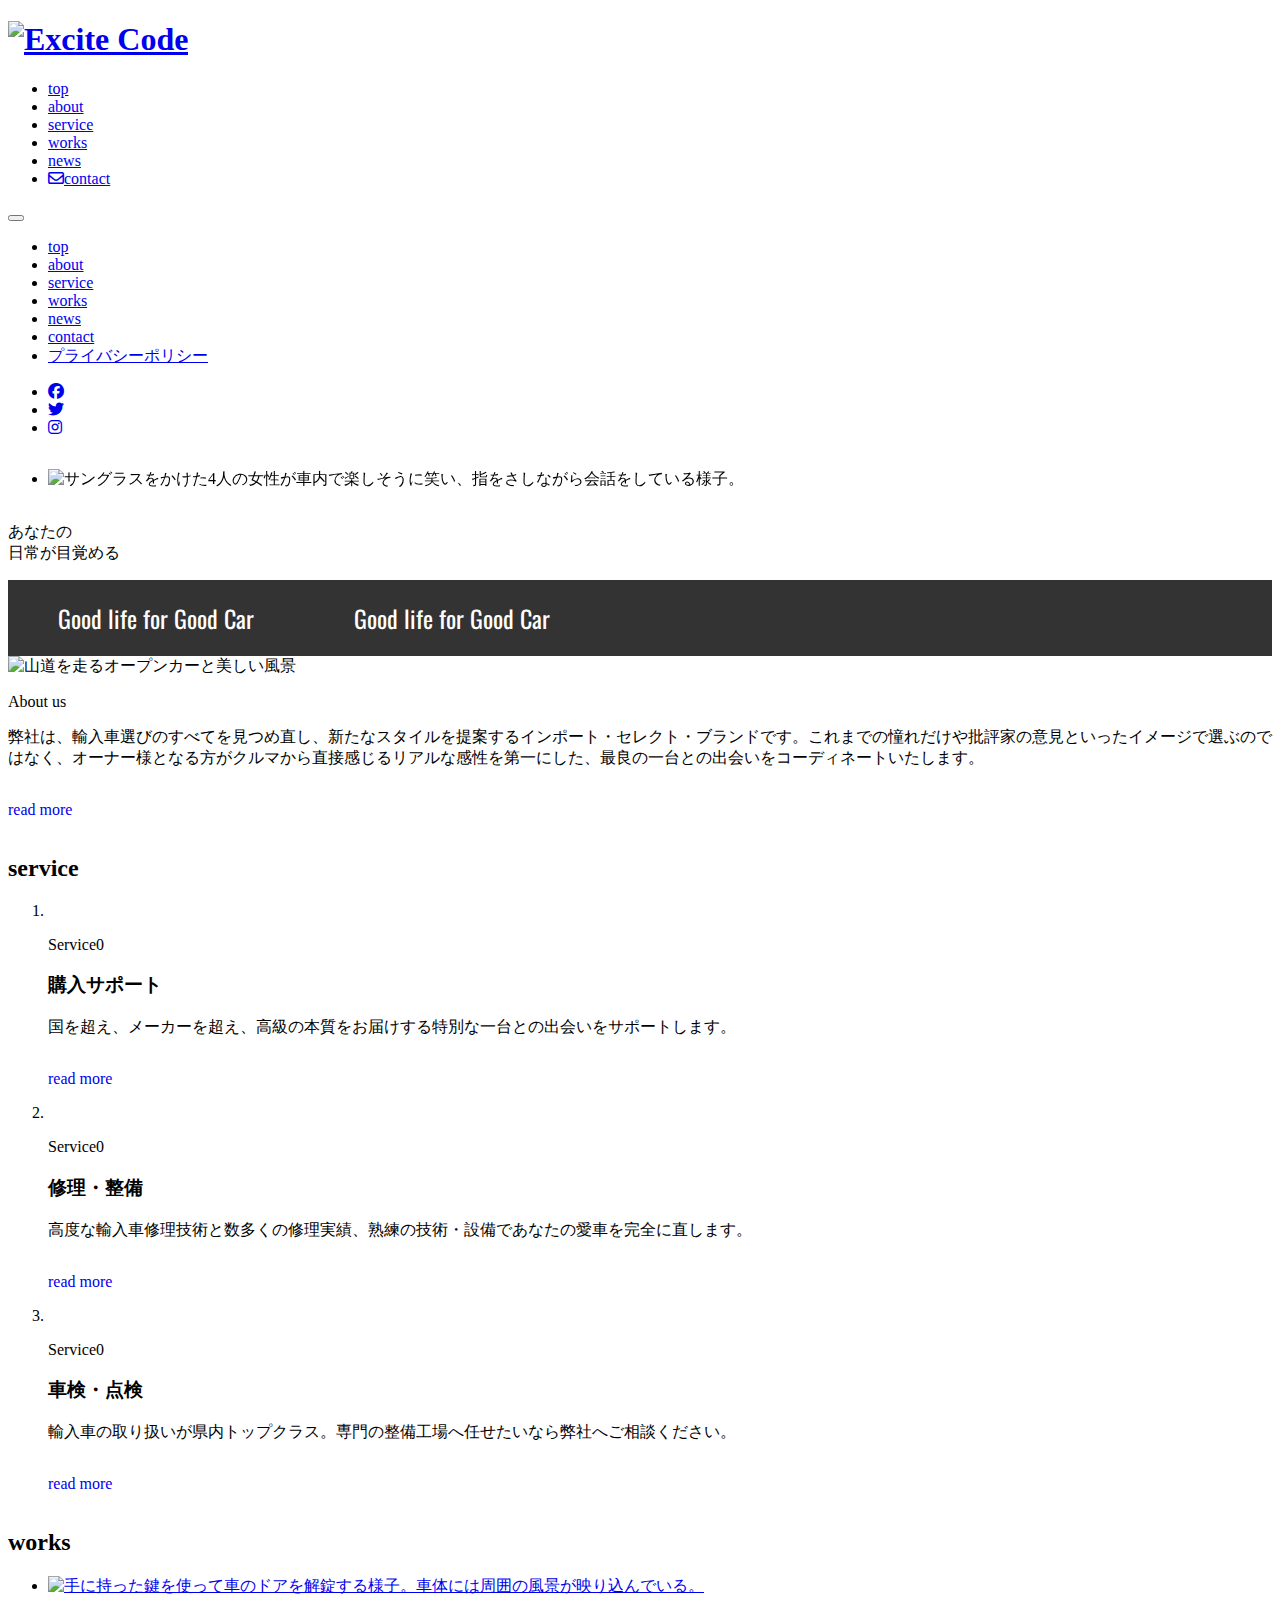
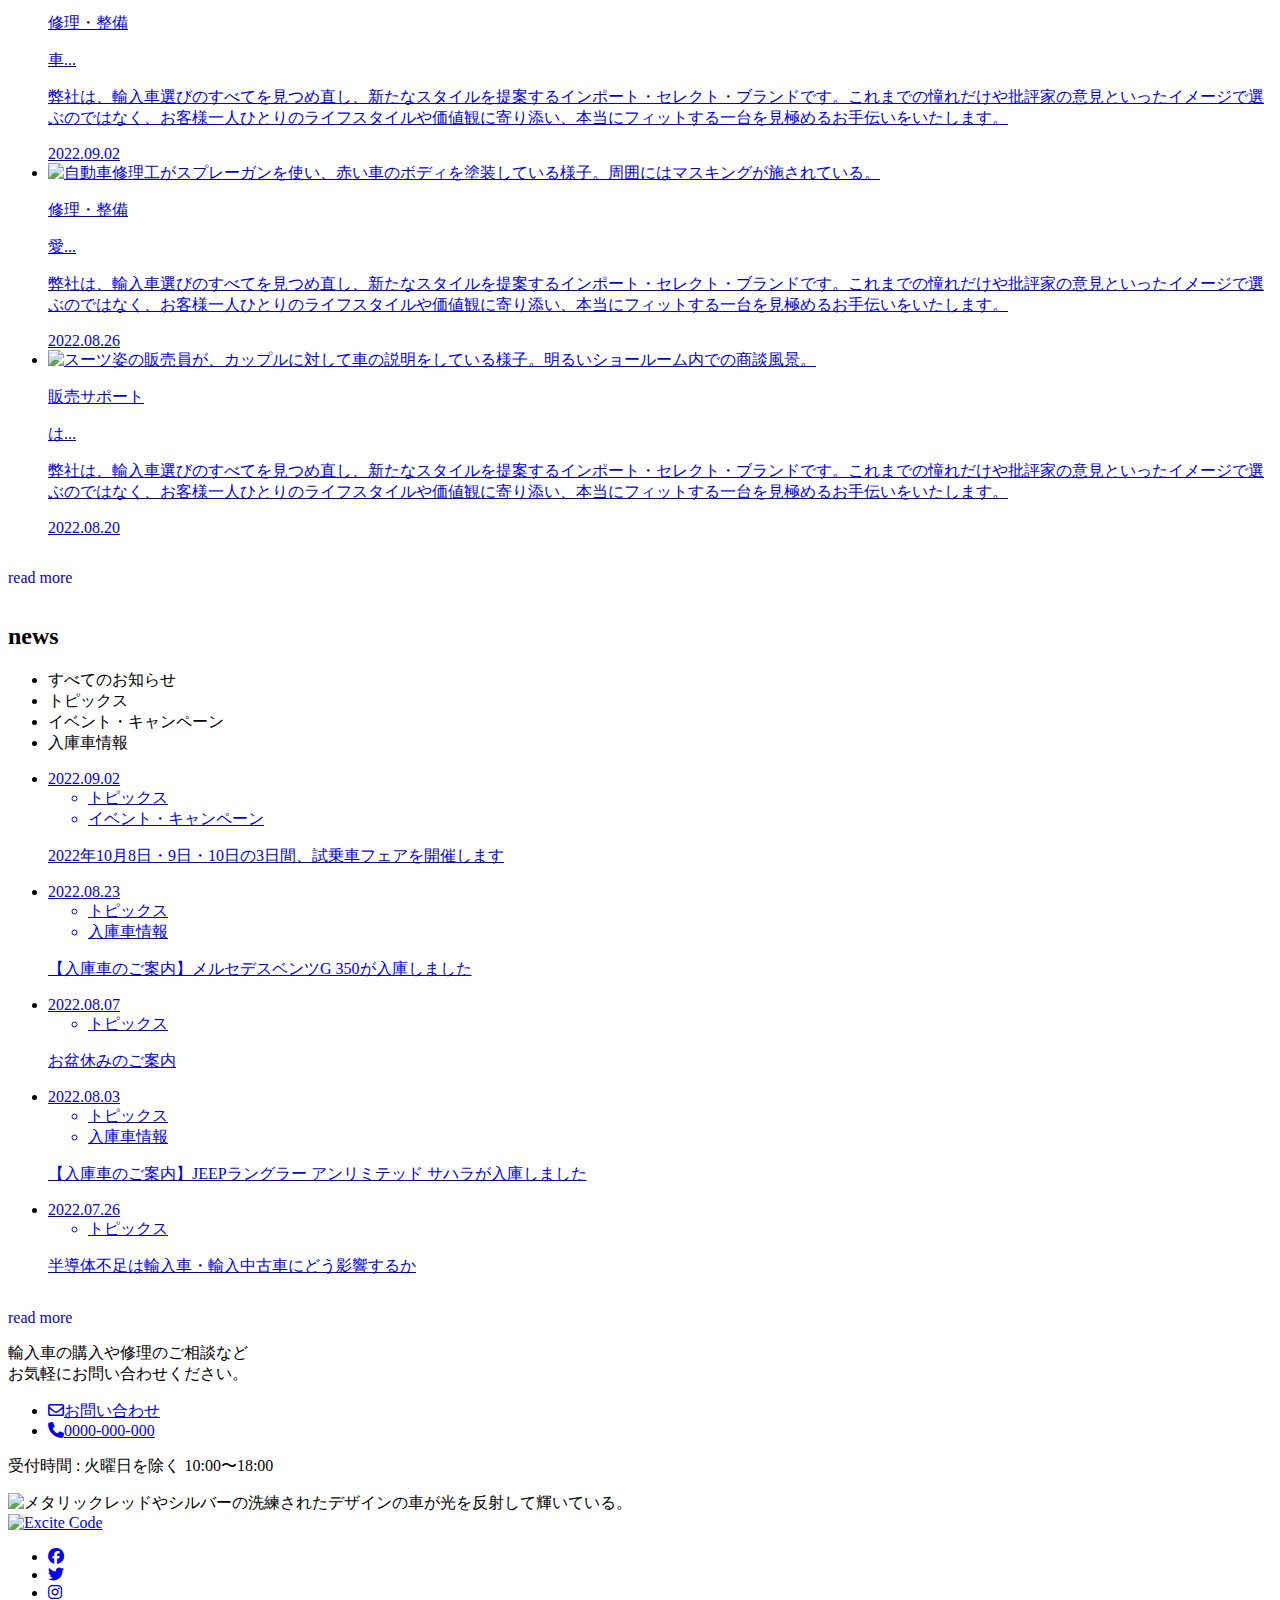
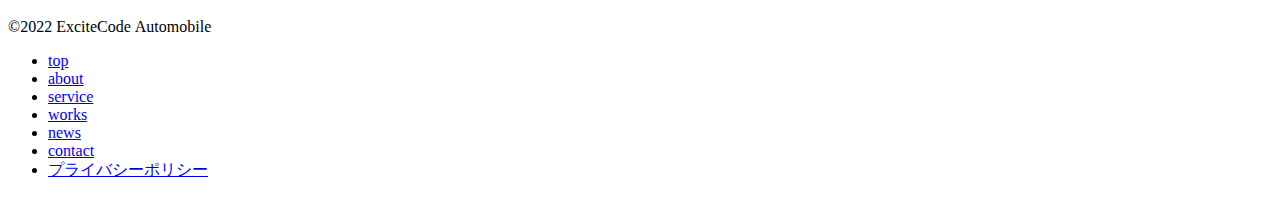
==== src/index.html @ 5ee73744 "FV修正完了？" ====
<!DOCTYPE html>
<html lang="ja">
  <head>
    <meta charset="UTF-8" />
    <meta name="viewport" content="width=device-width,initial-scale=1.0" />
    <meta name="format-detection" content="telephone=no" />
    <meta name="robots" content="noindex" />
    <!-- meta情報 -->
    <title>Excite Code</title>
    <meta name="description" content="" />
    <meta name="keywords" content="" />
    <!-- ogp -->
    <meta property="og:title" content="" />
    <meta property="og:type" content="" />
    <meta property="og:url" content="" />
    <meta property="og:image" content="" />
    <meta property="og:site_name" content="" />
    <meta property="og:description" content="" />
    <!-- ファビコン -->
    <link rel="”icon”" href="" />

    <!-- Google Fonts -->
    <link rel="preconnect" href="https://fonts.googleapis.com" />
    <link rel="preconnect" href="https://fonts.gstatic.com" crossorigin />
    <link
      href="https://fonts.googleapis.com/css2?family=Noto+Sans+JP:wght@100..900&family=Oswald:wght@200..700&family=Roboto:ital,wght@0,100..900;1,100..900&display=swap"
      rel="stylesheet"
    />

    <!-- css -->
    <link
      rel="stylesheet"
      href="https://cdn.jsdelivr.net/npm/swiper@8/swiper-bundle.min.css"
    />
    <link rel="stylesheet" href="./assets/css/style.css" />

    <!-- GSAP CDN -->
    <script
      src="https://cdn.jsdelivr.net/npm/gsap@3.12.7/dist/gsap.min.js"
      defer
    ></script>
    <!-- GSAP ScrollTrigger CDN -->
    <script
      src="https://cdn.jsdelivr.net/npm/gsap@3.12.7/dist/ScrollTrigger.min.js"
      defer
    ></script>

    <!-- JavaScript -->
    <script src="https://code.jquery.com/jquery-3.6.0.js"></script>
    <script src="https://cdn.jsdelivr.net/npm/swiper@8/swiper-bundle.min.js"></script>
    <script src="./assets/js/jquery.inview.min.js" defer></script>
    <script defer src="./assets/js/script.js"></script>

    <!-- Font Awesome -->
    <link
      rel="stylesheet"
      href="https://cdnjs.cloudflare.com/ajax/libs/font-awesome/6.5.1/css/all.min.css"
    />
  </head>

  <body>
    <!-- ヘッダー-->
    <header class="header layout-header">
      <div class="header__inner">
        <h1 class="header__logo">
          <a href="#">
            <img
              loading="lazy"
              src="./assets/images/common/logo01.svg"
              alt="Excite Code"
            />
          </a>
        </h1>
        <nav class="header__nav u-desktop">
          <ul class="header__nav-list">
            <li class="header__nav-item">
              <a href="#">top</a>
            </li>
            <li class="header__nav-item">
              <a href="#">about</a>
            </li>
            <li class="header__nav-item">
              <a href="#">service</a>
            </li>
            <li class="header__nav-item">
              <a href="#">works</a>
            </li>
            <li class="header__nav-item">
              <a href="#">news</a>
            </li>
            <li class="header__nav-item header__nav-item--contact">
              <a href="#"
                ><i class="fa-regular fa-envelope header__nav-item-icon"></i
                >contact</a
              >
            </li>
          </ul>
        </nav>

        <!-- hamburger -->
        <button
          class="header__hamburger js-hamburger u-mobile"
          aria-label="Toggle navigation menu"
        >
          <span></span>
          <span></span>
          <span></span>
        </button>

        <!-- ドロワー -->
        <div class="header__drawer js-drawer u-mobile">
          <nav class="header__drawer-nav">
            <ul class="header__drawer-list">
              <li class="header__drawer-item">
                <a href="#">top</a>
              </li>
              <li class="header__drawer-item">
                <a href="#">about</a>
              </li>
              <li class="header__drawer-item">
                <a href="#">service</a>
              </li>
              <li class="header__drawer-item">
                <a href="#">works</a>
              </li>
              <li class="header__drawer-item">
                <a href="#">news</a>
              </li>
              <li class="header__drawer-item">
                <a href="#">contact</a>
              </li>
              <li class="header__drawer-item">
                <a href="#">プライバシーポリシー</a>
              </li>
            </ul>
          </nav>
          <div class="header__sns-list-wrap">
            <ul class="header__sns-list">
              <li class="header__sns-item">
                <a href="#" aria-label="Facebook"
                  ><i class="fa-brands fa-facebook"></i
                ></a>
              </li>
              <li class="header__sns-item">
                <a href="#" aria-label="Twitter"
                  ><i class="fa-brands fa-twitter"></i
                ></a>
              </li>
              <li class="header__sns-item">
                <a href="#" aria-label="Instagram"
                  ><i class="fa-brands fa-instagram"></i
                ></a>
              </li>
            </ul>
          </div>
        </div>
      </div>
    </header>

    <main>
      <!-- FV -->
      <div class="fv">
        <div class="fv__inner">
          <div class="fv__wrap">
            <div class="fv__swiper fv-swiper">
              <div class="swiper js-fv-swiper">
                <ul class="swiper-wrapper">
                  <li class="swiper-slide">
                    <picture class="fv__img">
                      <source
                        srcset="./assets/images/common/fv-pc1.jpg"
                        media="(min-width: 768px)"
                      />
                      <img
                        src="./assets/images/common/fv-sp1.jpg"
                        alt="サングラスをかけた4人の女性が車内で楽しそうに笑い、指をさしながら会話をしている様子。"
                      />
                    </picture>
                  </li>
                  <li class="swiper-slide">
                    <picture class="fv__img">
                      <source
                        srcset="./assets/images/common/fv-pc2.jpg"
                        media="(min-width: 768px)"
                      />
                      <img
                        src="./assets/images/common/fv-sp2.jpg"
                        alt="オープンカーに乗る男女が夕暮れの山道をドライブし、女性が両手を上げて楽しんでいる風景。"
                      />
                    </picture>
                  </li>
                  <li class="swiper-slide">
                    <picture class="fv__img">
                      <source
                        srcset="./assets/images/common/fv-pc3.jpg"
                        media="(min-width: 768px)"
                      />
                      <img
                        src="./assets/images/common/fv-sp3.jpg"
                        alt="サングラスをかけた男性がクラシックカーを運転しながら、リラックスした表情で遠くを見つめている。"
                      />
                    </picture>
                  </li>
                  <li class="swiper-slide">
                    <picture class="fv__img">
                      <source
                        srcset="./assets/images/common/fv-pc4.jpg"
                        media="(min-width: 768px)"
                      />
                      <img
                        src="./assets/images/common/fv-sp4.jpg"
                        alt="赤いオープンカーの横に立つ女性が、山々と夕焼けの美しい景色を眺めている瞬間。"
                      />
                    </picture>
                  </li>
                </ul>
              </div>
            </div>
            <div class="fv__content">
              <div class="fv__title">
                <p class="fv__title-text">あなたの<br />日常が目覚める</p>
              </div>
            </div>
          </div>
        </div>
      </div>

      <!-- スライド文字 -->
      <div class="slide-text">
        <div class="slide-text__inner">
          <p class="slide-text__content">
            Good&nbsp;life&nbsp;for&nbsp;Good&nbsp;Car
          </p>
          <p class="slide-text__content">
            Good&nbsp;life&nbsp;for&nbsp;Good&nbsp;Car
          </p>
        </div>
      </div>

      <!-- about -->
      <div class="about layout-about">
        <div class="about__inner inner">
          <div class="about__wrap">
            <div class="about__image">
              <img
                src="./assets/images/common/about01.jpg"
                alt="山道を走るオープンカーと美しい風景"
                loading="lazy"
              />
            </div>
            <div class="about__content">
              <p class="about__title">About&nbsp;us</p>
              <p class="about__text">
                弊社は、輸入車選びのすべてを見つめ直し、新たなスタイルを提案するインポート・セレクト・ブランドです。これまでの憧れだけや批評家の意見といったイメージで選ぶのではなく、オーナー様となる方がクルマから直接感じるリアルな感性を第一にした、最良の一台との出会いをコーディネートいたします。
              </p>
              <div class="about__btn-wrap">
                <a href="#" class="common-btn">
                  <p>read&nbsp;more</p>
                </a>
              </div>
            </div>
          </div>
        </div>
      </div>

      <!-- service -->
      <section class="service layout-service">
        <div class="service__inner inner">
          <div class="service__title">
            <h2 class="common-title common-title--right">service</h2>
          </div>
          <ol class="service__list service-list">
            <li class="service-list__item">
              <div class="service-list__item-wrap">
                <div class="service-list__item-image">
                  <img
                    src="./assets/images/common/service01.jpg"
                    alt=""
                    loading="lazy"
                    decoding="async"
                  />
                </div>
                <div class="service-list__title-wrap">
                  <p class="service-list__item-number">Service0</p>
                  <h3 class="service-list__item-title">購入サポート</h3>
                </div>
              </div>
              <div class="service-list__content">
                <p class="service-list__item-text">
                  国を超え、メーカーを超え、高級の本質をお届けする特別な一台との出会いをサポートします。
                </p>
                <div class="service-list__btn-wrap">
                  <a href="#" class="common-btn common-btn--box">
                    <p>read&nbsp;more</p>
                  </a>
                </div>
              </div>
            </li>
            <li class="service-list__item">
              <div class="service-list__item-wrap">
                <div class="service-list__item-image">
                  <img
                    src="./assets/images/common/service02.jpg"
                    alt=""
                    loading="lazy"
                    decoding="async"
                  />
                </div>
                <div class="service-list__title-wrap">
                  <p class="service-list__item-number">Service0</p>
                  <h3 class="service-list__item-title">修理・整備</h3>
                </div>
              </div>
              <div class="service-list__content">
                <p class="service-list__item-text">
                  高度な輸入車修理技術と数多くの修理実績、熟練の技術・設備であなたの愛車を完全に直します。
                </p>
                <div class="service-list__btn-wrap">
                  <a href="#" class="common-btn common-btn--box">
                    <p>read&nbsp;more</p>
                  </a>
                </div>
              </div>
            </li>
            <li class="service-list__item">
              <div class="service-list__item-wrap">
                <div class="service-list__item-image">
                  <img
                    src="./assets/images/common/service03.jpg"
                    alt=""
                    loading="lazy"
                    decoding="async"
                  />
                </div>
                <div class="service-list__title-wrap">
                  <p class="service-list__item-number">Service0</p>
                  <h3 class="service-list__item-title">車検・点検</h3>
                </div>
              </div>
              <div class="service-list__content">
                <p class="service-list__item-text">
                  輸入車の取り扱いが県内トップクラス。専門の整備工場へ任せたいなら弊社へご相談ください。
                </p>
                <div class="service-list__btn-wrap">
                  <a href="#" class="common-btn common-btn--box">
                    <p>read&nbsp;more</p>
                  </a>
                </div>
              </div>
            </li>
          </ol>
        </div>
      </section>

      <!-- works -->
      <section class="works layout-works">
        <div class="works__inner inner">
          <div class="works__title">
            <h2 class="common-title js-works-title">works</h2>
          </div>
          <div class="works__list">
            <ul class="works__list-wrap works-list">
              <li class="works-list__item">
                <a href="#">
                  <div class="works-list__item-image">
                    <img
                      src="./assets/images/common/works01.jpg"
                      alt="手に持った鍵を使って車のドアを解錠する様子。車体には周囲の風景が映り込んでいる。"
                      loading="lazy"
                      decoding="async"
                    />
                  </div>
                  <div class="works-list__item-content">
                    <p class="works-list__item-category common-category">
                      修理・整備
                    </p>
                    <p class="works-list__item-title">
                      車のドアが開けられなくなった｜ドアロックの交換と修理方法について解説します。
                    </p>
                    <p class="works-list__item-text u-desktop">
                      弊社は、輸入車選びのすべてを見つめ直し、新たなスタイルを提案するインポート・セレクト・ブランドです。これまでの憧れだけや批評家の意見といったイメージで選ぶのではなく、お客様一人ひとりのライフスタイルや価値観に寄り添い、本当にフィットする一台を見極めるお手伝いをいたします。
                    </p>
                    <time
                      datetime="2022-09-02"
                      class="works-list__item-date common-date"
                      >2022.09.02</time
                    >
                  </div>
                </a>
              </li>
              <li class="works-list__item">
                <a href="#">
                  <div class="works-list__item-image">
                    <img
                      src="./assets/images/common/works02.jpg"
                      alt="自動車修理工がスプレーガンを使い、赤い車のボディを塗装している様子。周囲にはマスキングが施されている。"
                      loading="lazy"
                      decoding="async"
                    />
                  </div>
                  <div class="works-list__item-content">
                    <p class="works-list__item-category common-category">
                      修理・整備
                    </p>
                    <p class="works-list__item-title">
                      愛車のリアバンパーに傷がついた｜板金修理と塗装できれいに修復する方法を解説します。
                    </p>
                    <p class="works-list__item-text u-desktop">
                      弊社は、輸入車選びのすべてを見つめ直し、新たなスタイルを提案するインポート・セレクト・ブランドです。これまでの憧れだけや批評家の意見といったイメージで選ぶのではなく、お客様一人ひとりのライフスタイルや価値観に寄り添い、本当にフィットする一台を見極めるお手伝いをいたします。
                    </p>
                    <time
                      datetime="2022-08-26"
                      class="works-list__item-date common-date"
                      >2022.08.26</time
                    >
                  </div>
                </a>
              </li>
              <li class="works-list__item">
                <a href="#">
                  <div class="works-list__item-image">
                    <img
                      src="./assets/images/common/works03.jpg"
                      alt="スーツ姿の販売員が、カップルに対して車の説明をしている様子。明るいショールーム内での商談風景。"
                      loading="lazy"
                      decoding="async"
                    />
                  </div>
                  <div class="works-list__item-content">
                    <p class="works-list__item-category common-category">
                      販売サポート
                    </p>
                    <p class="works-list__item-title">
                      はじめて輸入車の購入を検討中のお客様｜憧れのBMWを購入するためのポイントを解説します。
                    </p>
                    <p class="works-list__item-text u-desktop">
                      弊社は、輸入車選びのすべてを見つめ直し、新たなスタイルを提案するインポート・セレクト・ブランドです。これまでの憧れだけや批評家の意見といったイメージで選ぶのではなく、お客様一人ひとりのライフスタイルや価値観に寄り添い、本当にフィットする一台を見極めるお手伝いをいたします。
                    </p>
                    <time
                      datetime="2022-08-20"
                      class="works-list__item-date common-date"
                      >2022.08.20</time
                    >
                  </div>
                </a>
              </li>
            </ul>
            <div class="works__btn-wrap">
              <a href="#" class="common-btn">
                <p>read&nbsp;more</p>
              </a>
            </div>
          </div>
        </div>
      </section>

      <!-- news -->
      <section class="news layout-news">
        <div class="news__inner inner">
          <div class="news__wrapper">
            <div class="news__sidebar">
              <div class="news__title">
                <h2 class="common-title js-news-title">news</h2>
              </div>
              <ul class="news__menu news-menu">
                <li
                  class="news-menu__item js-news-menu is-active"
                  data-number="tab01"
                >
                  すべてのお知らせ
                </li>
                <li class="news-menu__item js-news-menu" data-number="tab02">
                  トピックス
                </li>
                <li class="news-menu__item js-news-menu" data-number="tab03">
                  イベント・キャンペーン
                </li>
                <li class="news-menu__item js-news-menu" data-number="tab04">
                  入庫車情報
                </li>
              </ul>
            </div>
            <div class="news__content">
              <ul class="news__list news-list">
                <li class="news-list__item">
                  <a href="#">
                    <div class="news-list__meta">
                      <time
                        datetime="2022-09-02"
                        class="news-list__date common-date"
                        >2022.09.02</time
                      >
                      <ul class="news-list__categories">
                        <li
                          class="news-list__category common-category common-category--bgWhite"
                        >
                          トピックス
                        </li>
                        <li
                          class="news-list__category common-category common-category--bgWhite"
                        >
                          イベント・キャンペーン
                        </li>
                      </ul>
                    </div>
                    <p class="news-list__text">
                      2022年10月8日・9日・10日の3日間、試乗車フェアを開催します
                    </p>
                  </a>
                </li>
                <li class="news-list__item">
                  <a href="#">
                    <div class="news-list__meta">
                      <time
                        datetime="2022-08-23"
                        class="news-list__date common-date"
                        >2022.08.23</time
                      >
                      <ul class="news-list__categories">
                        <li
                          class="news-list__category common-category common-category--bgWhite"
                        >
                          トピックス
                        </li>
                        <li
                          class="news-list__category common-category common-category--bgWhite"
                        >
                          入庫車情報
                        </li>
                      </ul>
                    </div>
                    <p class="news-list__text">
                      【入庫車のご案内】メルセデスベンツG 350が入庫しました
                    </p>
                  </a>
                </li>
                <li class="news-list__item">
                  <a href="#">
                    <div class="news-list__meta">
                      <time
                        datetime="2022-08-07"
                        class="news-list__date common-date"
                        >2022.08.07</time
                      >
                      <ul class="news-list__categories">
                        <li
                          class="news-list__category common-category common-category--bgWhite"
                        >
                          トピックス
                        </li>
                      </ul>
                    </div>
                    <p class="news-list__text">お盆休みのご案内</p>
                  </a>
                </li>
                <li class="news-list__item">
                  <a href="#">
                    <div class="news-list__meta">
                      <time
                        datetime="2022-08-03"
                        class="news-list__date common-date"
                        >2022.08.03</time
                      >
                      <ul class="news-list__categories">
                        <li
                          class="news-list__category common-category common-category--bgWhite"
                        >
                          トピックス
                        </li>
                        <li
                          class="news-list__category common-category common-category--bgWhite"
                        >
                          入庫車情報
                        </li>
                      </ul>
                    </div>
                    <p class="news-list__text">
                      【入庫車のご案内】JEEPラングラー アンリミテッド
                      サハラが入庫しました
                    </p>
                  </a>
                </li>
                <li class="news-list__item">
                  <a href="#">
                    <div class="news-list__meta">
                      <time
                        datetime="2022-07-26"
                        class="news-list__date common-date"
                        >2022.07.26</time
                      >
                      <ul class="news-list__categories">
                        <li
                          class="news-list__category common-category common-category--bgWhite"
                        >
                          トピックス
                        </li>
                      </ul>
                    </div>
                    <p class="news-list__text">
                      半導体不足は輸入車・輸入中古車にどう影響するか
                    </p>
                  </a>
                </li>
              </ul>
              <div class="news__btn-wrap">
                <a href="#" class="common-btn">
                  <p>read&nbsp;more</p>
                </a>
              </div>
            </div>
          </div>
        </div>
      </section>

      <!-- contact -->
      <div class="contact">
        <div class="contact__wrap">
          <div class="contact__content">
            <div class="contact__text">
              輸入車の購入や修理のご相談など<br />お気軽にお問い合わせください。
            </div>
            <ul class="contact__btn-list">
              <li class="contact__btn-item">
                <div class="contact__btn-wrap">
                  <a href="#" class="contact__btn"
                    ><i class="fa-regular fa-envelope"></i
                    ><span>お問い合わせ</span></a
                  >
                </div>
              </li>
              <li class="contact__btn-item">
                <div class="contact__btn-wrap">
                  <a href="tel:0000-000-000" class="contact__tel-btn"
                    ><i class="fa-solid fa-phone"></i
                    ><span>0000-000-000</span></a
                  >
                </div>
              </li>
            </ul>
            <p class="contact__hours">
              受付時間 : 火曜日を除く 10&#58;00〜18&#58;00
            </p>
          </div>
          <div class="contact__img">
            <picture>
              <source
                srcset="./assets/images/common/contact-pc01.jpg"
                media="(min-width: 1024px)"
              />
              <img
                src="./assets/images/common/contact-sp01.jpg"
                alt="メタリックレッドやシルバーの洗練されたデザインの車が光を反射して輝いている。"
              />
            </picture>
          </div>
        </div>
      </div>
    </main>
    <!-- footer -->
    <footer class="footer">
      <div class="footer__inner">
        <div class="footer__wrap">
          <div class="footer__left">
            <div class="footer__brand">
              <div class="footer__logo">
                <a href="#">
                  <img
                    src="./assets/images/common/logo02.svg"
                    alt="Excite Code"
                  />
                </a>
              </div>
              <div class="footer__sns-list-wrap">
                <ul class="footer__sns-list">
                  <li class="footer__sns-item">
                    <a href="#" aria-label="Facebook"
                      ><i class="fa-brands fa-facebook"></i
                    ></a>
                  </li>
                  <li class="footer__sns-item">
                    <a href="#" aria-label="Twitter"
                      ><i class="fa-brands fa-twitter"></i
                    ></a>
                  </li>
                  <li class="footer__sns-item">
                    <a href="#" aria-label="Instagram"
                      ><i class="fa-brands fa-instagram"></i
                    ></a>
                  </li>
                </ul>
              </div>
            </div>
            <p class="footer__copy">
              &copy;2022&nbsp;ExciteCode&nbsp;Automobile
            </p>
          </div>
          <div class="footer__right">
            <nav class="footer__nav">
              <ul class="footer__nav-list">
                <li class="footer__nav-item">
                  <a href="#">top</a>
                </li>
                <li class="footer__nav-item">
                  <a href="#">about</a>
                </li>
                <li class="footer__nav-item">
                  <a href="#">service</a>
                </li>
                <li class="footer__nav-item">
                  <a href="#">works</a>
                </li>
                <li class="footer__nav-item">
                  <a href="#">news</a>
                </li>
                <li class="footer__nav-item">
                  <a href="#">contact</a>
                </li>
                <li class="footer__nav-item">
                  <a href="#">プライバシーポリシー</a>
                </li>
              </ul>
            </nav>
          </div>
        </div>
      </div>
    </footer>
  </body>
</html>
---- src/assets/css/style.css ----
.common-btn {
  text-decoration: none;
}

.common-btn p {
  position: relative;
  display: inline-block;
}

.common-btn p::after {
  content: "";
  position: absolute;
  bottom: 0;
  left: 0;
  width: 0;
  height: 1px;
  background-color: currentColor; /* テキストと同じ色を使用 */
  transition: width 0.3s ease; /* アニメーションの設定 */
}

.common-btn:hover p::after {
  width: 100%; /* ホバー時に下線を100%の幅まで広げる */
}

.slide-text {
  width: 100%;
  overflow: hidden;
  background-color: #333;
  padding: 20px 0;
}

.slide-text__inner {
  display: flex;
  white-space: nowrap;
  animation: slide-text 20s linear infinite;
}

.slide-text__content {
  color: #fff;
  font-size: 24px;
  font-family: "Oswald", sans-serif;
  margin: 0;
  padding: 0 50px;
}

@keyframes slide-text {
  0% {
    transform: translateX(0);
  }
  100% {
    transform: translateX(-50%);
  }
}
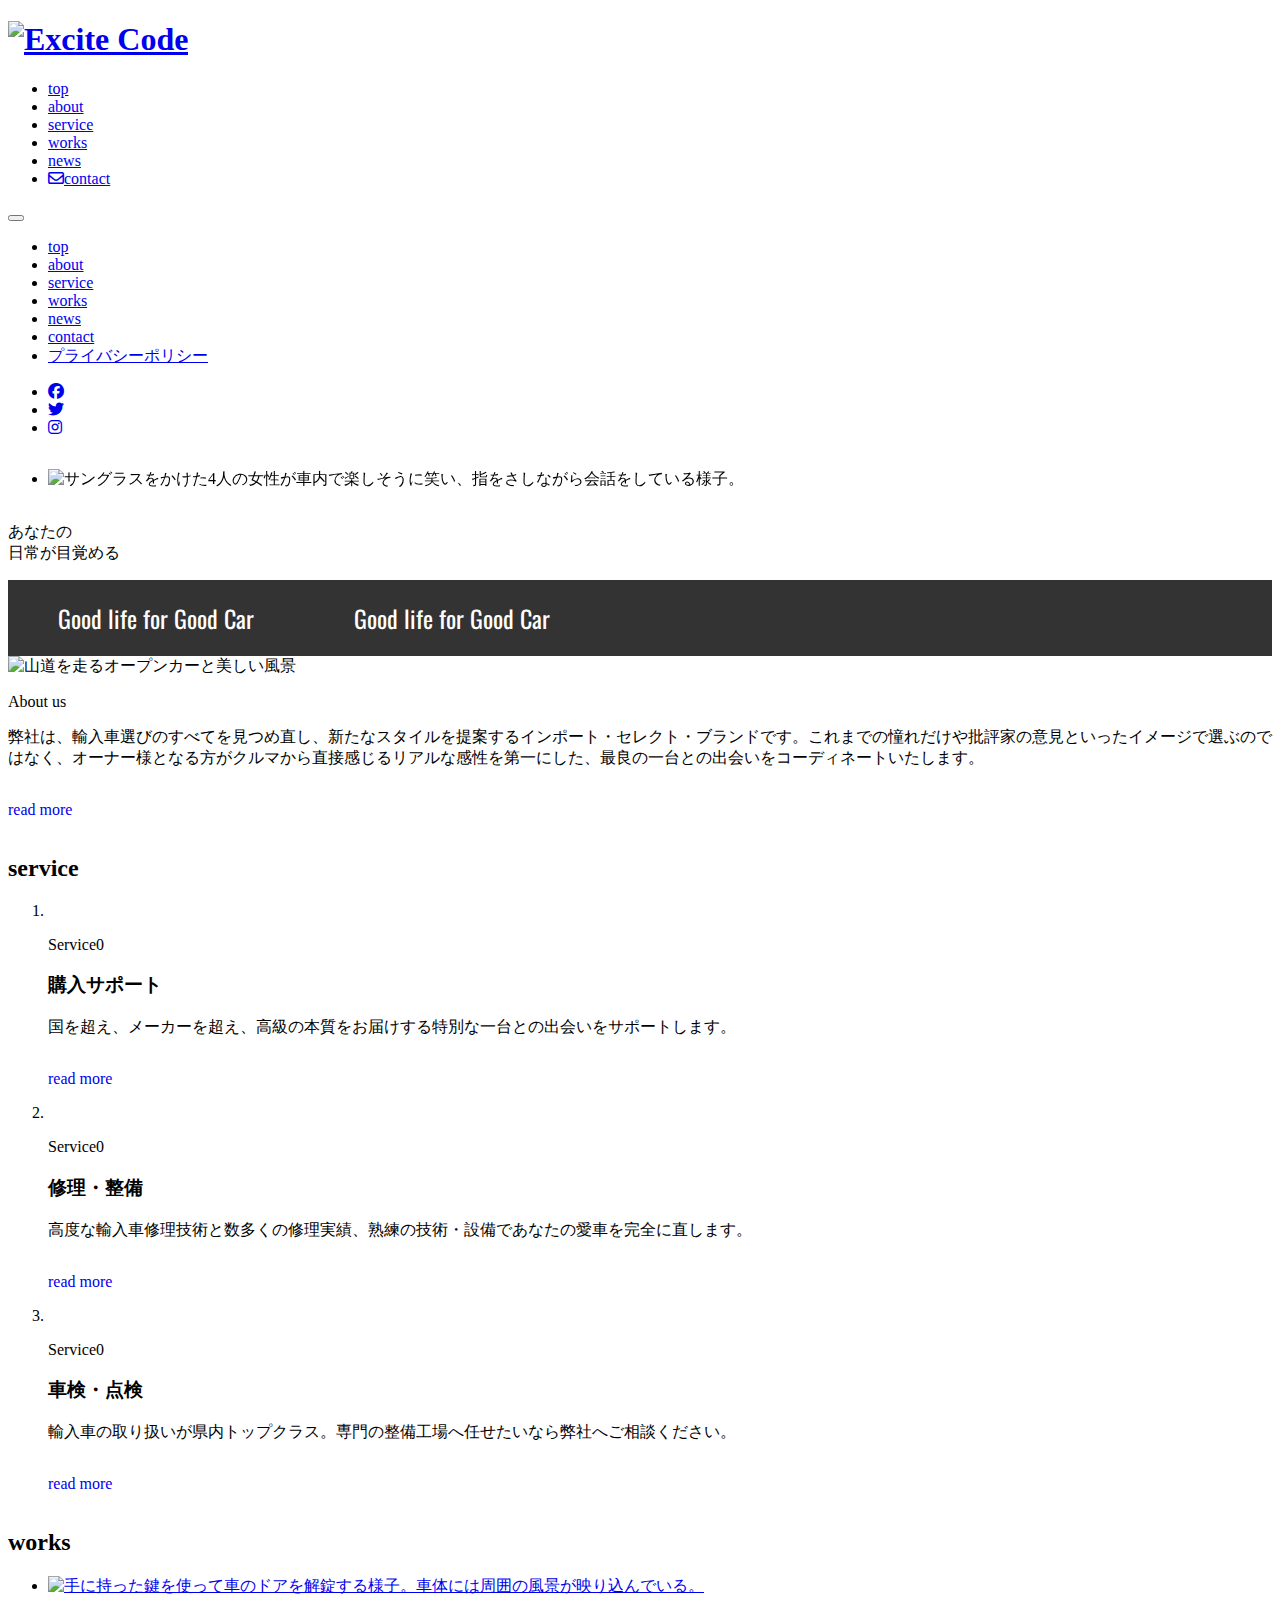
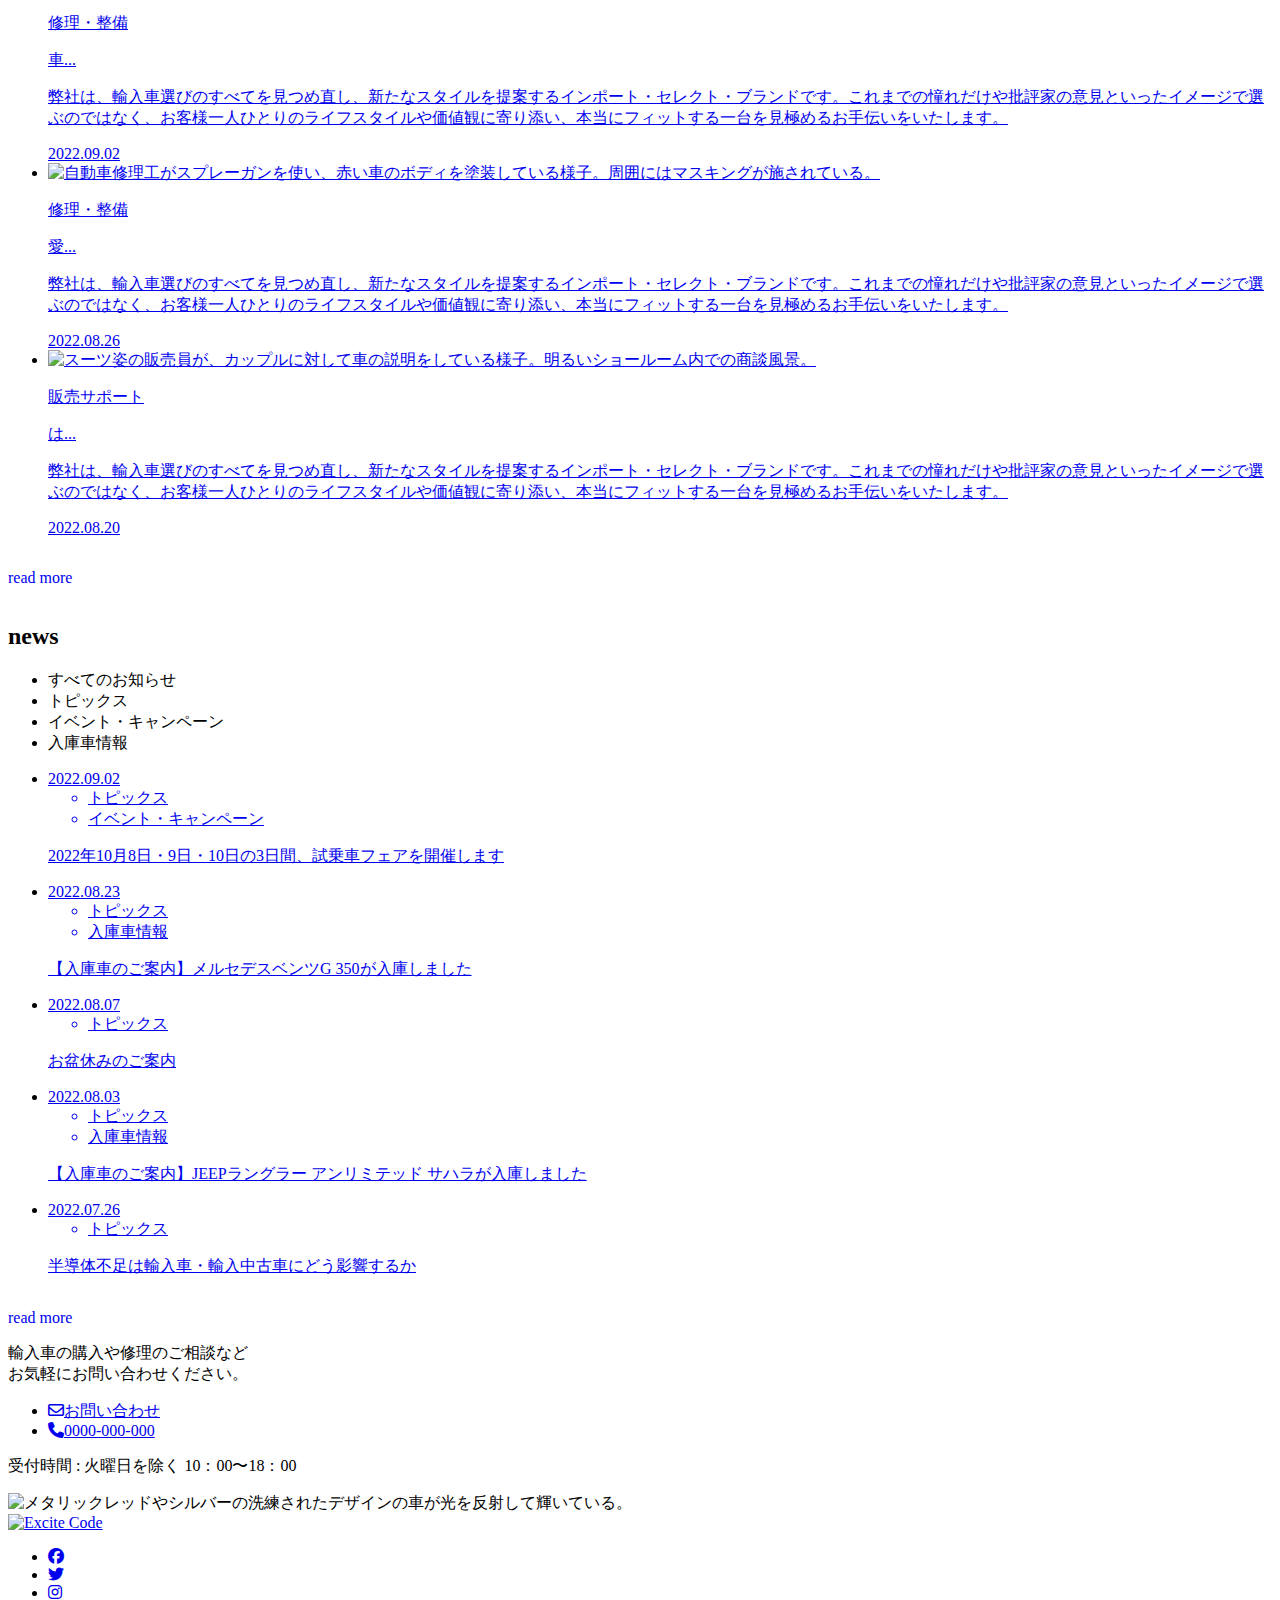
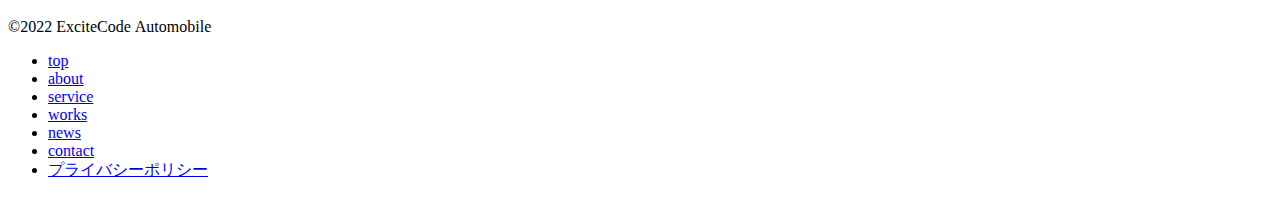
==== commit 1d07f5e0: "contact PCピクパ レスポンシブ未完成" ====
--- a/src/index.html
+++ b/src/index.html
@@ -637,15 +637,13 @@
                 </div>
               </li>
             </ul>
-            <p class="contact__hours">
-              受付時間 : 火曜日を除く 10&#58;00〜18&#58;00
-            </p>
+            <p class="contact__hours">受付時間 : 火曜日を除く 10：00〜18：00</p>
           </div>
           <div class="contact__img">
             <picture>
               <source
                 srcset="./assets/images/common/contact-pc01.jpg"
-                media="(min-width: 1024px)"
+                media="(min-width: 768px)"
               />
               <img
                 src="./assets/images/common/contact-sp01.jpg"
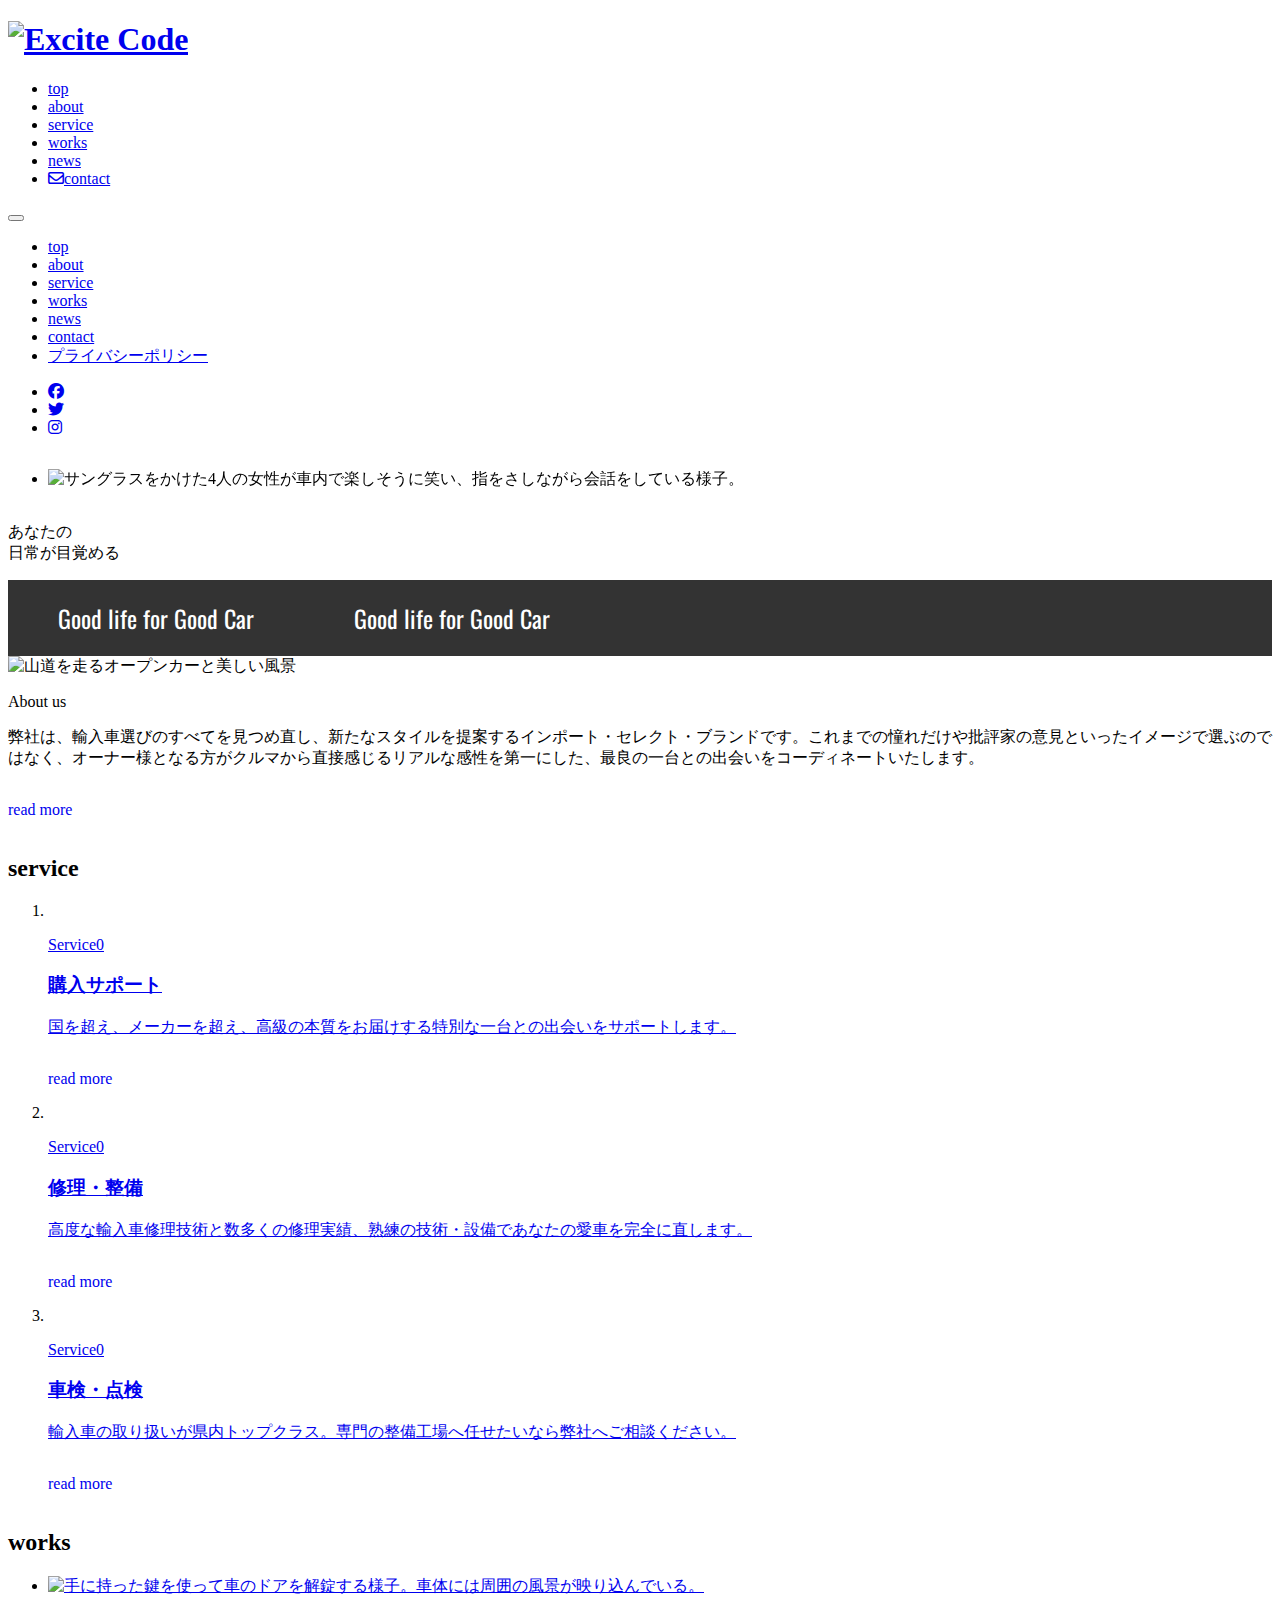
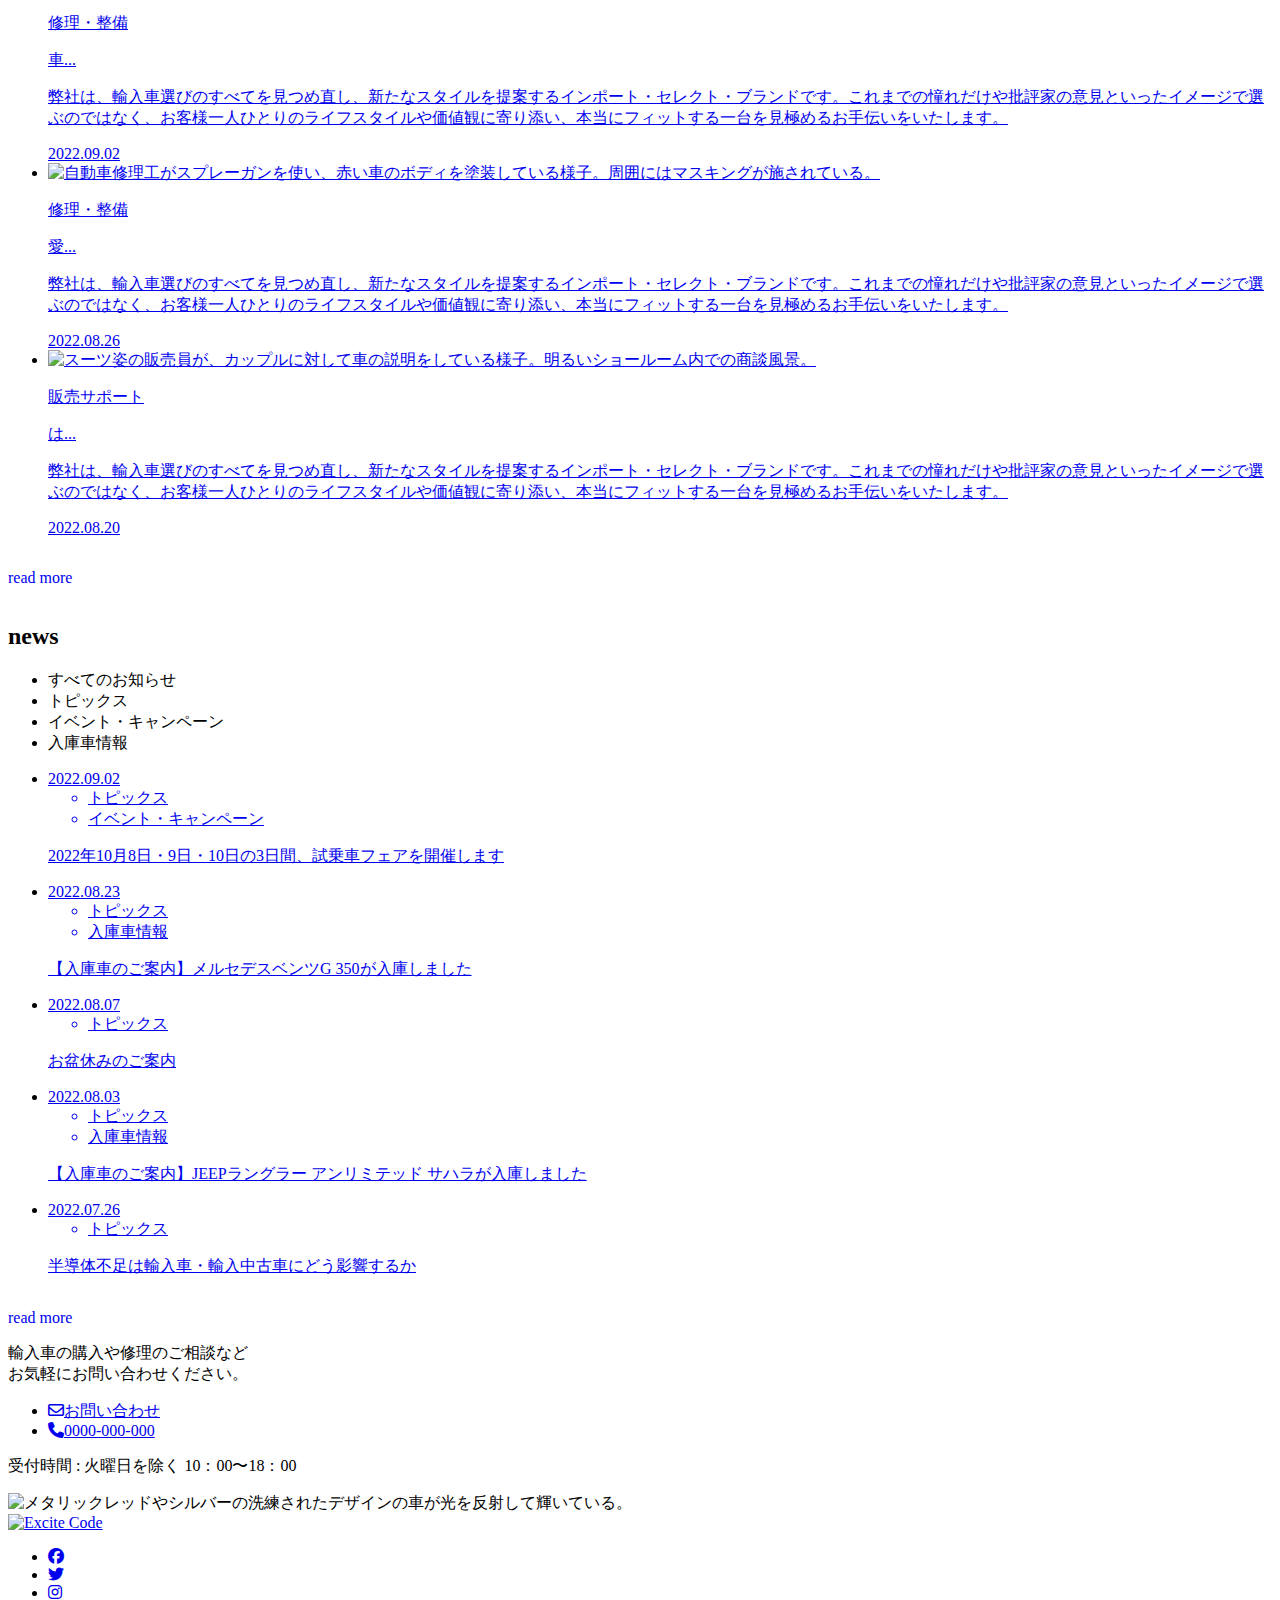
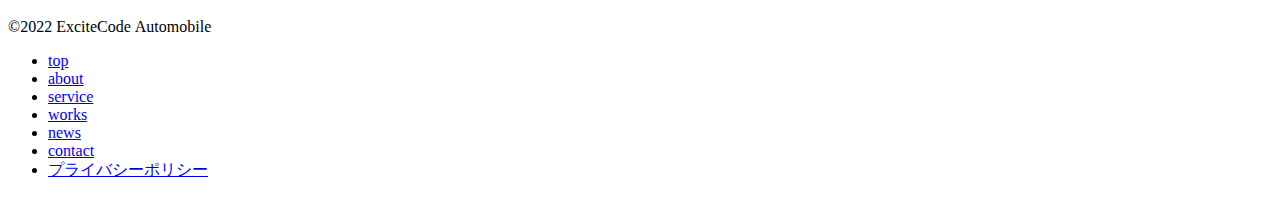
==== commit d72db024: "service ホバー完了" ====
--- a/src/index.html
+++ b/src/index.html
@@ -271,82 +271,88 @@
           </div>
           <ol class="service__list service-list">
             <li class="service-list__item">
-              <div class="service-list__item-wrap">
-                <div class="service-list__item-image">
-                  <img
-                    src="./assets/images/common/service01.jpg"
-                    alt=""
-                    loading="lazy"
-                    decoding="async"
-                  />
+              <a href="#">
+                <div class="service-list__item-wrap">
+                  <div class="service-list__item-image">
+                    <img
+                      src="./assets/images/common/service01.jpg"
+                      alt=""
+                      loading="lazy"
+                      decoding="async"
+                    />
+                  </div>
+                  <div class="service-list__title-wrap">
+                    <p class="service-list__item-number">Service0</p>
+                    <h3 class="service-list__item-title">購入サポート</h3>
+                  </div>
                 </div>
-                <div class="service-list__title-wrap">
-                  <p class="service-list__item-number">Service0</p>
-                  <h3 class="service-list__item-title">購入サポート</h3>
+                <div class="service-list__content">
+                  <p class="service-list__item-text">
+                    国を超え、メーカーを超え、高級の本質をお届けする特別な一台との出会いをサポートします。
+                  </p>
+                  <div class="service-list__btn-wrap">
+                    <div class="common-btn common-btn--box">
+                      <p>read&nbsp;more</p>
+                    </div>
+                  </div>
                 </div>
-              </div>
-              <div class="service-list__content">
-                <p class="service-list__item-text">
-                  国を超え、メーカーを超え、高級の本質をお届けする特別な一台との出会いをサポートします。
-                </p>
-                <div class="service-list__btn-wrap">
-                  <a href="#" class="common-btn common-btn--box">
-                    <p>read&nbsp;more</p>
-                  </a>
+              </a>
+            </li>
+            <li class="service-list__item">
+              <a href="#">
+                <div class="service-list__item-wrap">
+                  <div class="service-list__item-image">
+                    <img
+                      src="./assets/images/common/service02.jpg"
+                      alt=""
+                      loading="lazy"
+                      decoding="async"
+                    />
+                  </div>
+                  <div class="service-list__title-wrap">
+                    <p class="service-list__item-number">Service0</p>
+                    <h3 class="service-list__item-title">修理・整備</h3>
+                  </div>
                 </div>
-              </div>
+                <div class="service-list__content">
+                  <p class="service-list__item-text">
+                    高度な輸入車修理技術と数多くの修理実績、熟練の技術・設備であなたの愛車を完全に直します。
+                  </p>
+                  <div class="service-list__btn-wrap">
+                    <div class="common-btn common-btn--box">
+                      <p>read&nbsp;more</p>
+                    </div>
+                  </div>
+                </div>
+              </a>
             </li>
             <li class="service-list__item">
-              <div class="service-list__item-wrap">
-                <div class="service-list__item-image">
-                  <img
-                    src="./assets/images/common/service02.jpg"
-                    alt=""
-                    loading="lazy"
-                    decoding="async"
-                  />
+              <a href="#">
+                <div class="service-list__item-wrap">
+                  <div class="service-list__item-image">
+                    <img
+                      src="./assets/images/common/service03.jpg"
+                      alt=""
+                      loading="lazy"
+                      decoding="async"
+                    />
+                  </div>
+                  <div class="service-list__title-wrap">
+                    <p class="service-list__item-number">Service0</p>
+                    <h3 class="service-list__item-title">車検・点検</h3>
+                  </div>
                 </div>
-                <div class="service-list__title-wrap">
-                  <p class="service-list__item-number">Service0</p>
-                  <h3 class="service-list__item-title">修理・整備</h3>
+                <div class="service-list__content">
+                  <p class="service-list__item-text">
+                    輸入車の取り扱いが県内トップクラス。専門の整備工場へ任せたいなら弊社へご相談ください。
+                  </p>
+                  <div class="service-list__btn-wrap">
+                    <div class="common-btn common-btn--box">
+                      <p>read&nbsp;more</p>
+                    </div>
+                  </div>
                 </div>
-              </div>
-              <div class="service-list__content">
-                <p class="service-list__item-text">
-                  高度な輸入車修理技術と数多くの修理実績、熟練の技術・設備であなたの愛車を完全に直します。
-                </p>
-                <div class="service-list__btn-wrap">
-                  <a href="#" class="common-btn common-btn--box">
-                    <p>read&nbsp;more</p>
-                  </a>
-                </div>
-              </div>
-            </li>
-            <li class="service-list__item">
-              <div class="service-list__item-wrap">
-                <div class="service-list__item-image">
-                  <img
-                    src="./assets/images/common/service03.jpg"
-                    alt=""
-                    loading="lazy"
-                    decoding="async"
-                  />
-                </div>
-                <div class="service-list__title-wrap">
-                  <p class="service-list__item-number">Service0</p>
-                  <h3 class="service-list__item-title">車検・点検</h3>
-                </div>
-              </div>
-              <div class="service-list__content">
-                <p class="service-list__item-text">
-                  輸入車の取り扱いが県内トップクラス。専門の整備工場へ任せたいなら弊社へご相談ください。
-                </p>
-                <div class="service-list__btn-wrap">
-                  <a href="#" class="common-btn common-btn--box">
-                    <p>read&nbsp;more</p>
-                  </a>
-                </div>
-              </div>
+              </a>
             </li>
           </ol>
         </div>
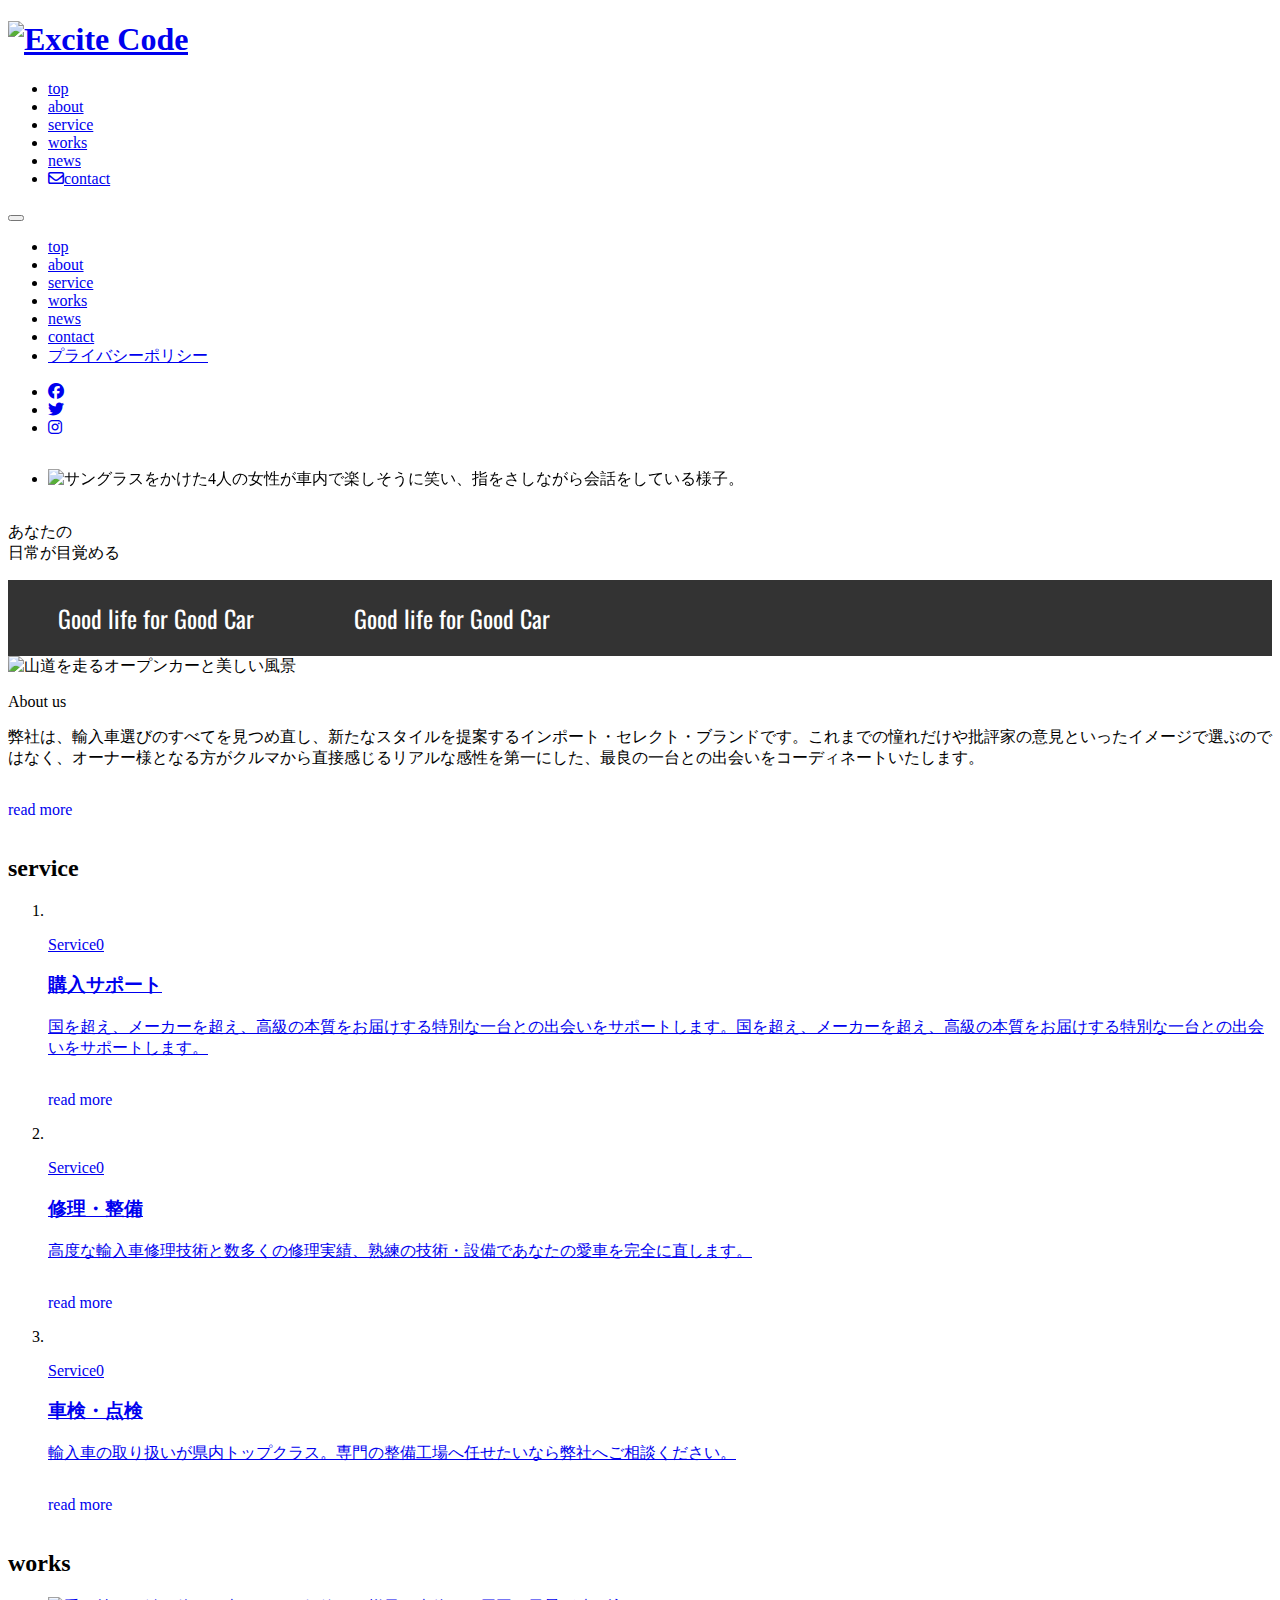
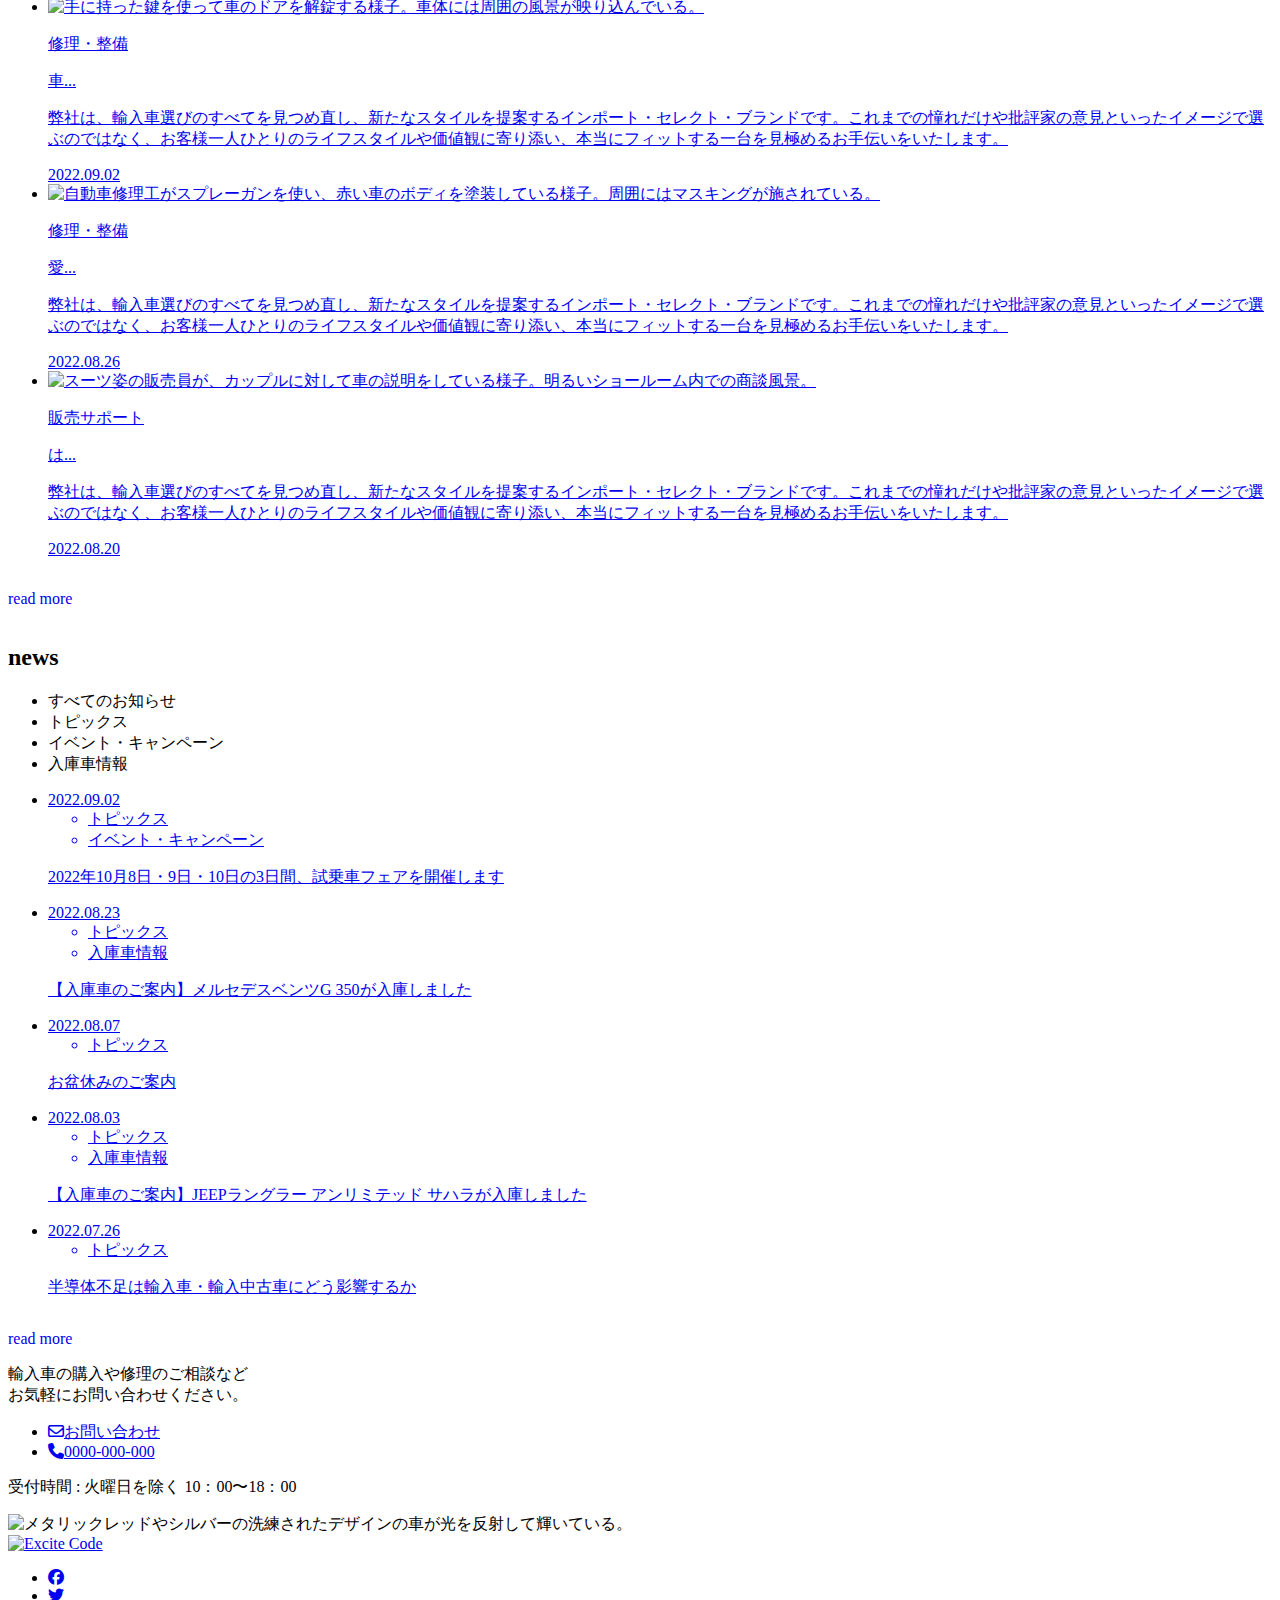
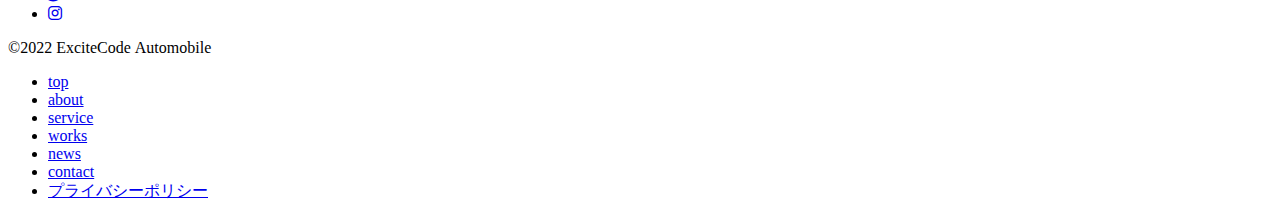
==== commit a0b0005d: "HTMLのテキストを重複して追加し、スタイルシートにおいて各要素の最大幅やマージン、フォントサイズを調整しました。また、ヘッダーのロゴにホバー効果を追加し、サービスリストのリンクに新しいスタイルを適用" ====
--- a/src/index.html
+++ b/src/index.html
@@ -63,7 +63,7 @@
     <header class="header layout-header">
       <div class="header__inner">
         <h1 class="header__logo">
-          <a href="#">
+          <a href="./index.html">
             <img
               loading="lazy"
               src="./assets/images/common/logo01.svg"
@@ -74,22 +74,22 @@
         <nav class="header__nav u-desktop">
           <ul class="header__nav-list">
             <li class="header__nav-item">
-              <a href="#">top</a>
+              <a href="./index.html">top</a>
             </li>
             <li class="header__nav-item">
-              <a href="#">about</a>
+              <a href="./about.html">about</a>
             </li>
             <li class="header__nav-item">
-              <a href="#">service</a>
+              <a href="./service.html">service</a>
             </li>
             <li class="header__nav-item">
-              <a href="#">works</a>
+              <a href="./works.html">works</a>
             </li>
             <li class="header__nav-item">
-              <a href="#">news</a>
+              <a href="./news.html">news</a>
             </li>
             <li class="header__nav-item header__nav-item--contact">
-              <a href="#"
+              <a href="./contact.html"
                 ><i class="fa-regular fa-envelope header__nav-item-icon"></i
                 >contact</a
               >
@@ -112,25 +112,25 @@
           <nav class="header__drawer-nav">
             <ul class="header__drawer-list">
               <li class="header__drawer-item">
-                <a href="#">top</a>
+                <a href="./index.html">top</a>
               </li>
               <li class="header__drawer-item">
-                <a href="#">about</a>
+                <a href="./about.html">about</a>
               </li>
               <li class="header__drawer-item">
-                <a href="#">service</a>
+                <a href="./service.html">service</a>
               </li>
               <li class="header__drawer-item">
-                <a href="#">works</a>
+                <a href="./works.html">works</a>
               </li>
               <li class="header__drawer-item">
-                <a href="#">news</a>
+                <a href="./news.html">news</a>
               </li>
               <li class="header__drawer-item">
-                <a href="#">contact</a>
+                <a href="./contact.html">contact</a>
               </li>
               <li class="header__drawer-item">
-                <a href="#">プライバシーポリシー</a>
+                <a href="./privacy.html">プライバシーポリシー</a>
               </li>
             </ul>
           </nav>
@@ -288,7 +288,7 @@
                 </div>
                 <div class="service-list__content">
                   <p class="service-list__item-text">
-                    国を超え、メーカーを超え、高級の本質をお届けする特別な一台との出会いをサポートします。
+                    国を超え、メーカーを超え、高級の本質をお届けする特別な一台との出会いをサポートします。国を超え、メーカーを超え、高級の本質をお届けする特別な一台との出会いをサポートします。
                   </p>
                   <div class="service-list__btn-wrap">
                     <div class="common-btn common-btn--box">
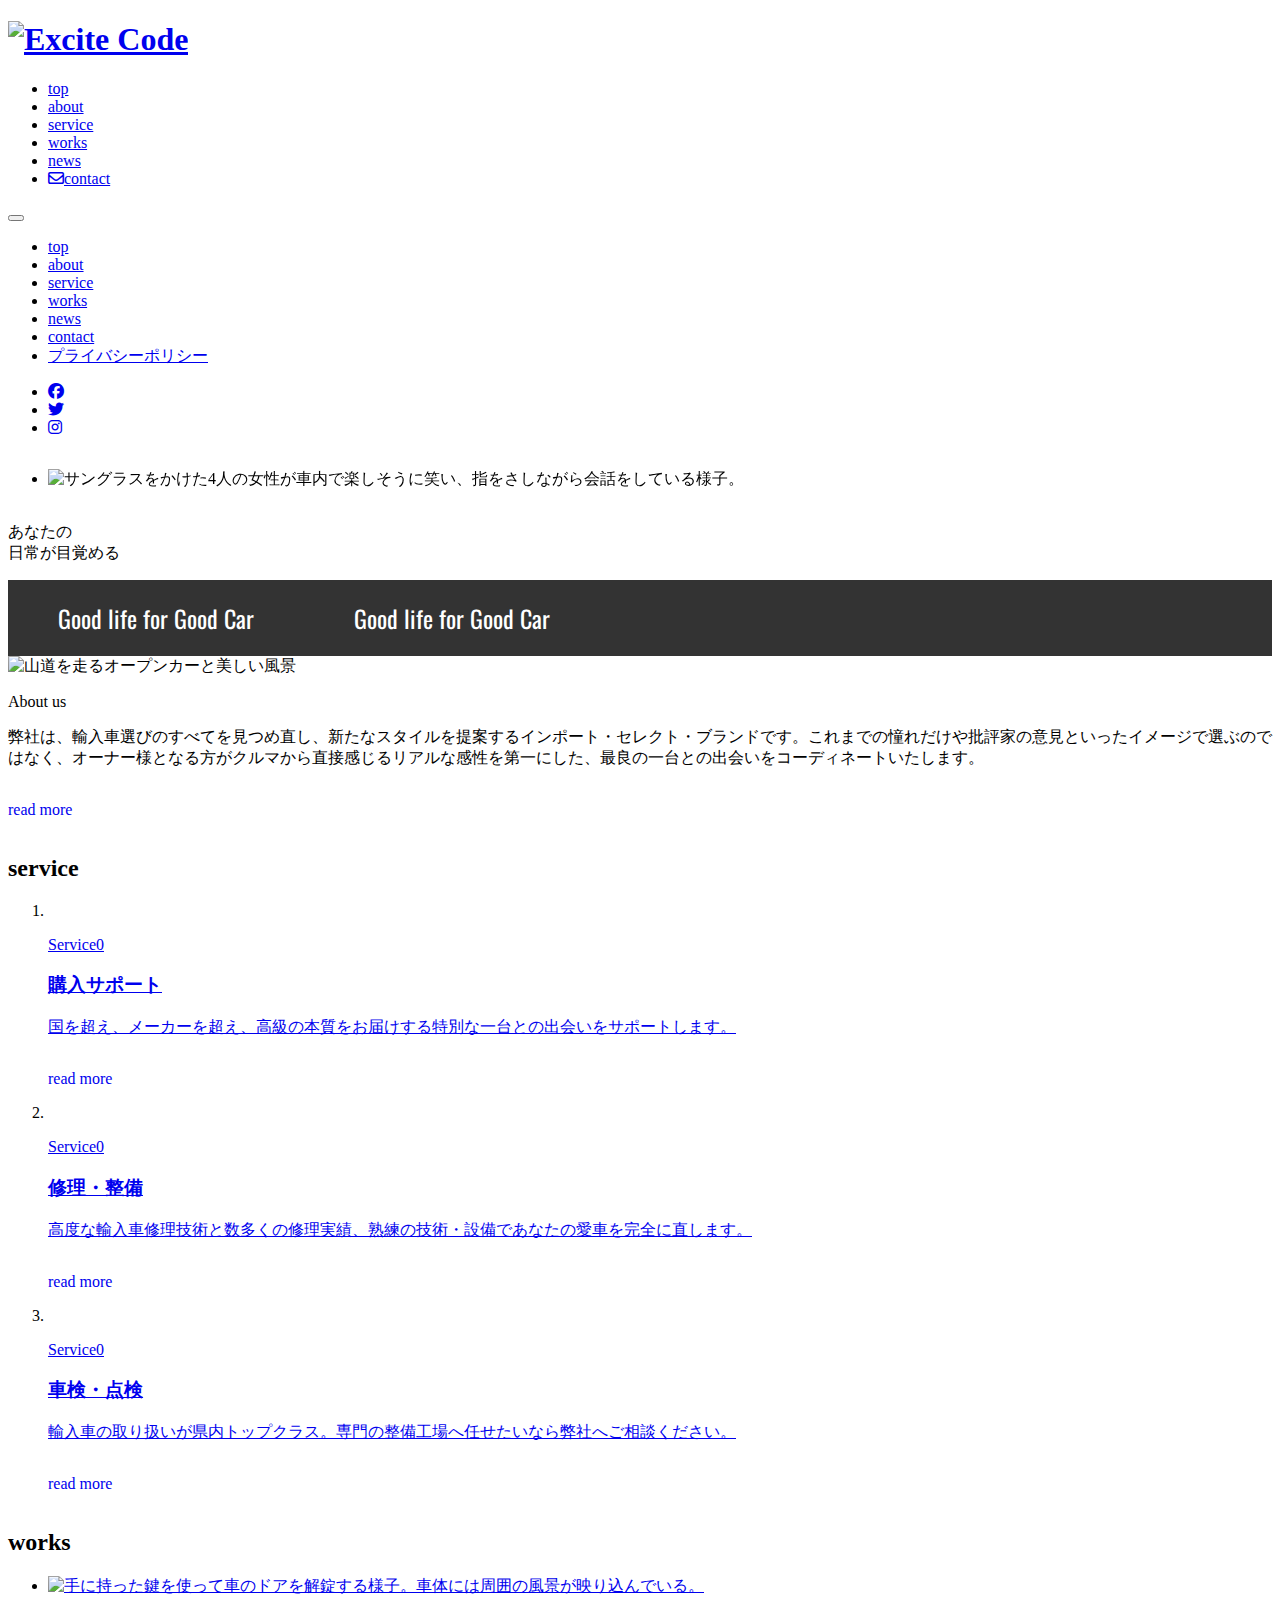
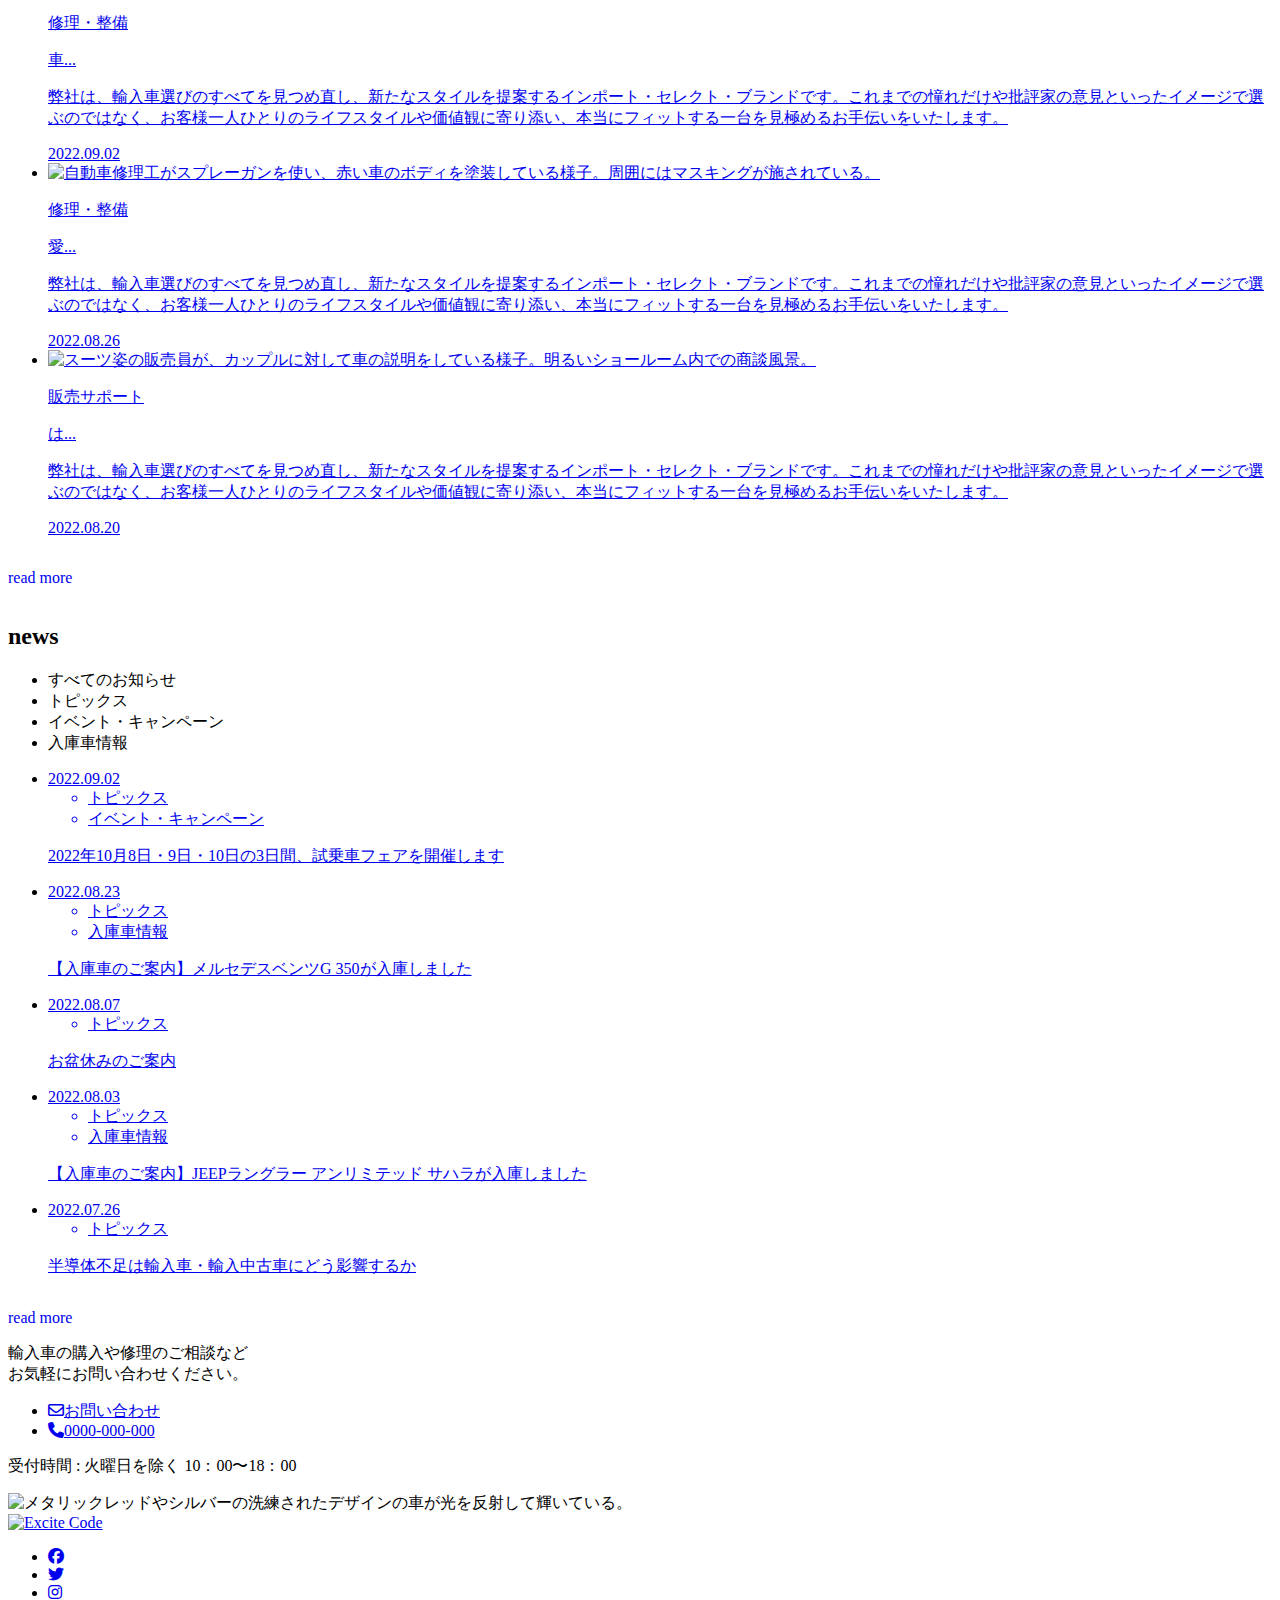
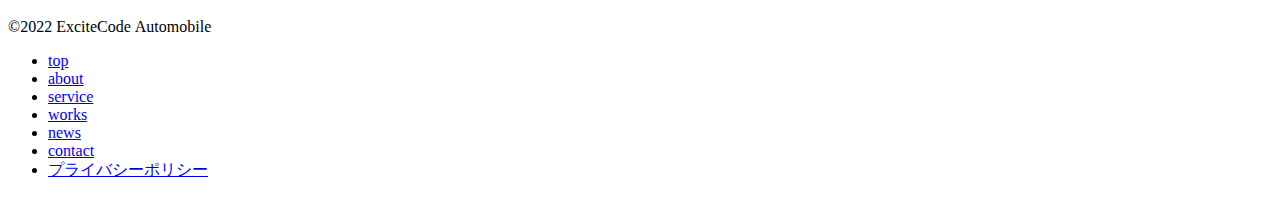
==== commit f8c80a8b: "サービスリストのテキストを重複していた部分を削除し、内容を簡潔にしました。" ====
--- a/src/index.html
+++ b/src/index.html
@@ -272,27 +272,29 @@
           <ol class="service__list service-list">
             <li class="service-list__item">
               <a href="#">
-                <div class="service-list__item-wrap">
-                  <div class="service-list__item-image">
-                    <img
-                      src="./assets/images/common/service01.jpg"
-                      alt=""
-                      loading="lazy"
-                      decoding="async"
-                    />
-                  </div>
-                  <div class="service-list__title-wrap">
-                    <p class="service-list__item-number">Service0</p>
-                    <h3 class="service-list__item-title">購入サポート</h3>
-                  </div>
-                </div>
-                <div class="service-list__content">
-                  <p class="service-list__item-text">
-                    国を超え、メーカーを超え、高級の本質をお届けする特別な一台との出会いをサポートします。国を超え、メーカーを超え、高級の本質をお届けする特別な一台との出会いをサポートします。
-                  </p>
-                  <div class="service-list__btn-wrap">
-                    <div class="common-btn common-btn--box">
-                      <p>read&nbsp;more</p>
+                <div class="service-list__item-link">
+                  <div class="service-list__item-wrap">
+                    <div class="service-list__item-image">
+                      <img
+                        src="./assets/images/common/service01.jpg"
+                        alt=""
+                        loading="lazy"
+                        decoding="async"
+                      />
+                    </div>
+                    <div class="service-list__title-wrap">
+                      <p class="service-list__item-number">Service0</p>
+                      <h3 class="service-list__item-title">購入サポート</h3>
+                    </div>
+                  </div>
+                  <div class="service-list__content">
+                    <p class="service-list__item-text">
+                      国を超え、メーカーを超え、高級の本質をお届けする特別な一台との出会いをサポートします。
+                    </p>
+                    <div class="service-list__btn-wrap">
+                      <div class="common-btn common-btn--box">
+                        <p>read&nbsp;more</p>
+                      </div>
                     </div>
                   </div>
                 </div>
@@ -300,27 +302,29 @@
             </li>
             <li class="service-list__item">
               <a href="#">
-                <div class="service-list__item-wrap">
-                  <div class="service-list__item-image">
-                    <img
-                      src="./assets/images/common/service02.jpg"
-                      alt=""
-                      loading="lazy"
-                      decoding="async"
-                    />
-                  </div>
-                  <div class="service-list__title-wrap">
-                    <p class="service-list__item-number">Service0</p>
-                    <h3 class="service-list__item-title">修理・整備</h3>
-                  </div>
-                </div>
-                <div class="service-list__content">
-                  <p class="service-list__item-text">
-                    高度な輸入車修理技術と数多くの修理実績、熟練の技術・設備であなたの愛車を完全に直します。
-                  </p>
-                  <div class="service-list__btn-wrap">
-                    <div class="common-btn common-btn--box">
-                      <p>read&nbsp;more</p>
+                <div class="service-list__item-link">
+                  <div class="service-list__item-wrap">
+                    <div class="service-list__item-image">
+                      <img
+                        src="./assets/images/common/service02.jpg"
+                        alt=""
+                        loading="lazy"
+                        decoding="async"
+                      />
+                    </div>
+                    <div class="service-list__title-wrap">
+                      <p class="service-list__item-number">Service0</p>
+                      <h3 class="service-list__item-title">修理・整備</h3>
+                    </div>
+                  </div>
+                  <div class="service-list__content">
+                    <p class="service-list__item-text">
+                      高度な輸入車修理技術と数多くの修理実績、熟練の技術・設備であなたの愛車を完全に直します。
+                    </p>
+                    <div class="service-list__btn-wrap">
+                      <div class="common-btn common-btn--box">
+                        <p>read&nbsp;more</p>
+                      </div>
                     </div>
                   </div>
                 </div>
@@ -328,27 +332,29 @@
             </li>
             <li class="service-list__item">
               <a href="#">
-                <div class="service-list__item-wrap">
-                  <div class="service-list__item-image">
-                    <img
-                      src="./assets/images/common/service03.jpg"
-                      alt=""
-                      loading="lazy"
-                      decoding="async"
-                    />
-                  </div>
-                  <div class="service-list__title-wrap">
-                    <p class="service-list__item-number">Service0</p>
-                    <h3 class="service-list__item-title">車検・点検</h3>
-                  </div>
-                </div>
-                <div class="service-list__content">
-                  <p class="service-list__item-text">
-                    輸入車の取り扱いが県内トップクラス。専門の整備工場へ任せたいなら弊社へご相談ください。
-                  </p>
-                  <div class="service-list__btn-wrap">
-                    <div class="common-btn common-btn--box">
-                      <p>read&nbsp;more</p>
+                <div class="service-list__item-link">
+                  <div class="service-list__item-wrap">
+                    <div class="service-list__item-image">
+                      <img
+                        src="./assets/images/common/service03.jpg"
+                        alt=""
+                        loading="lazy"
+                        decoding="async"
+                      />
+                    </div>
+                    <div class="service-list__title-wrap">
+                      <p class="service-list__item-number">Service0</p>
+                      <h3 class="service-list__item-title">車検・点検</h3>
+                    </div>
+                  </div>
+                  <div class="service-list__content">
+                    <p class="service-list__item-text">
+                      輸入車の取り扱いが県内トップクラス。専門の整備工場へ任せたいなら弊社へご相談ください。
+                    </p>
+                    <div class="service-list__btn-wrap">
+                      <div class="common-btn common-btn--box">
+                        <p>read&nbsp;more</p>
+                      </div>
                     </div>
                   </div>
                 </div>
